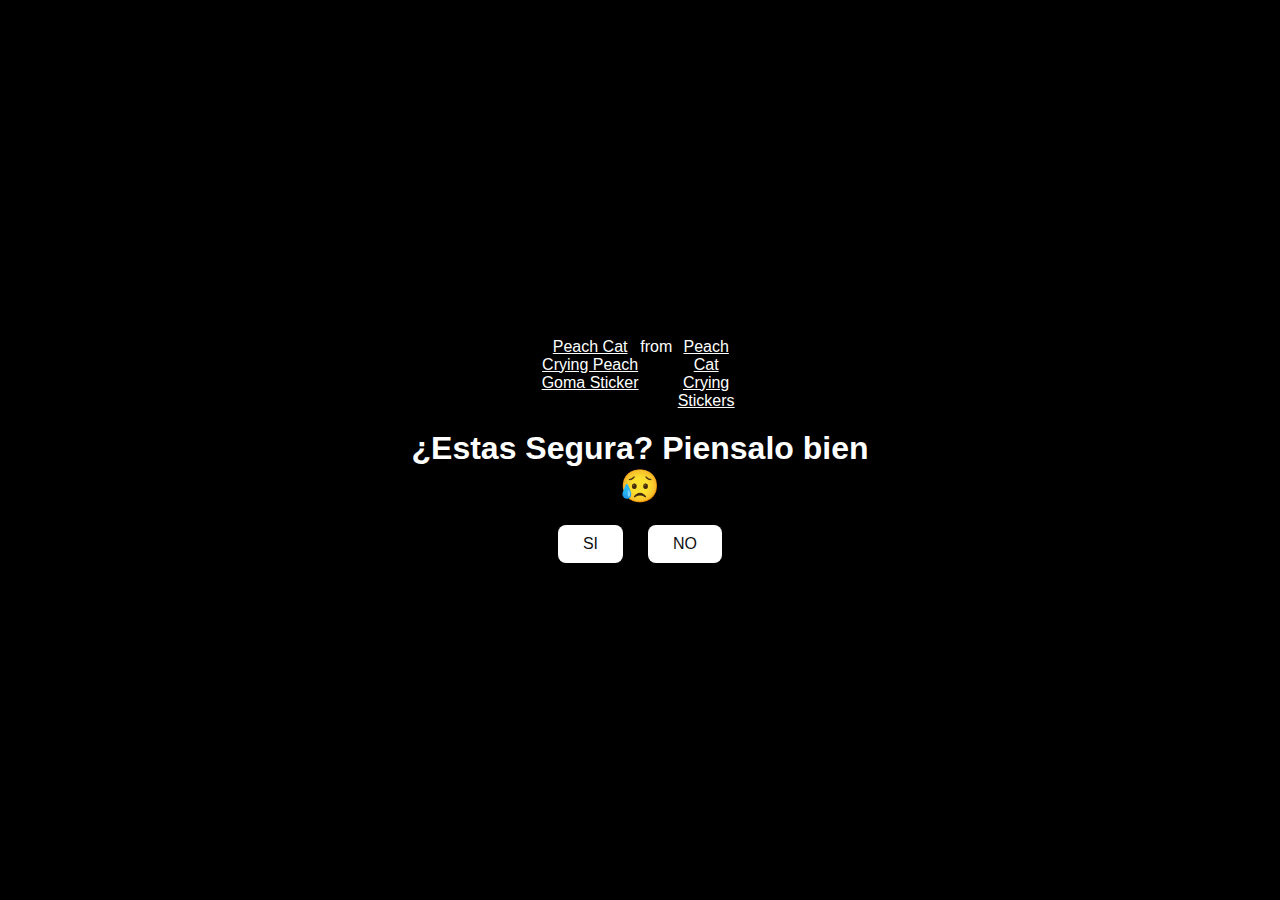
==== no1.html @ 7fdeb871 "Add files via upload" ====
<!DOCTYPE html>
<html lang="en">
<head>
    <meta charset="UTF-8">
    <meta name="viewport" content="width=device-width, initial-scale=1.0">
    <link rel="stylesheet" href="style.css">
    <title>Piensatelo...</title>
    <link rel="icon" href="https://emojitool.com/img/whatsapp/2.24.8.85/2.24.8.85-2711.png" type="image/x-icon">
</head>
<body>
    <div class="container">
        <div class="tenor-gif-embed" data-postid="18148463711766725559" data-share-method="host" data-aspect-ratio="1.0641" data-width="100%"><a href="https://tenor.com/view/peach-cat-crying-peach-goma-peach-and-goma-mochi-mochi-peach-cat-gif-gif-18148463711766725559">Peach Cat Crying Peach Goma Sticker</a>from <a href="https://tenor.com/search/peach+cat+crying-stickers">Peach Cat Crying Stickers</a></div> <script type="text/javascript" async src="https://tenor.com/embed.js"></script>
        <h1>¿Estas Segura? Piensalo bien 😥</h1>
        <div class="btn">
            <a href="si.html">SI</a>
            <a href="no2.html">NO</a>
        </div>
    </div>
</body>
</html>
---- style.css ----
* {
    color: #fff;
    margin: 0;
    padding: 0;
    box-sizing: border-box;
    font-family: sans-serif;
    justify-content: center;
}

body {
    position: relative;
    width: 100%;
    min-height: 100vh;
    display: flex;
    justify-content: center;
    align-items: center;
    background-color: #000000;
}

.container {
    display: flex;
    flex-direction: column;
    text-align: center;
    align-items: center;
    gap: 20px;
    max-width: 500px;
    margin: 20px;
}

.container .tenor-gif-embed {
    display: flex;
    max-width: 200px;
}

.container .btn {
    display: flex;
    gap: 25px;
}

.btn a {
    text-decoration: none;
    color: #111;
    background: #fff;
    padding: 10px 25px;
    border-radius: 8px;
    box-shadow: 0.5rem 1rem 3rem hsl(0, 0, 0,0.3);

}
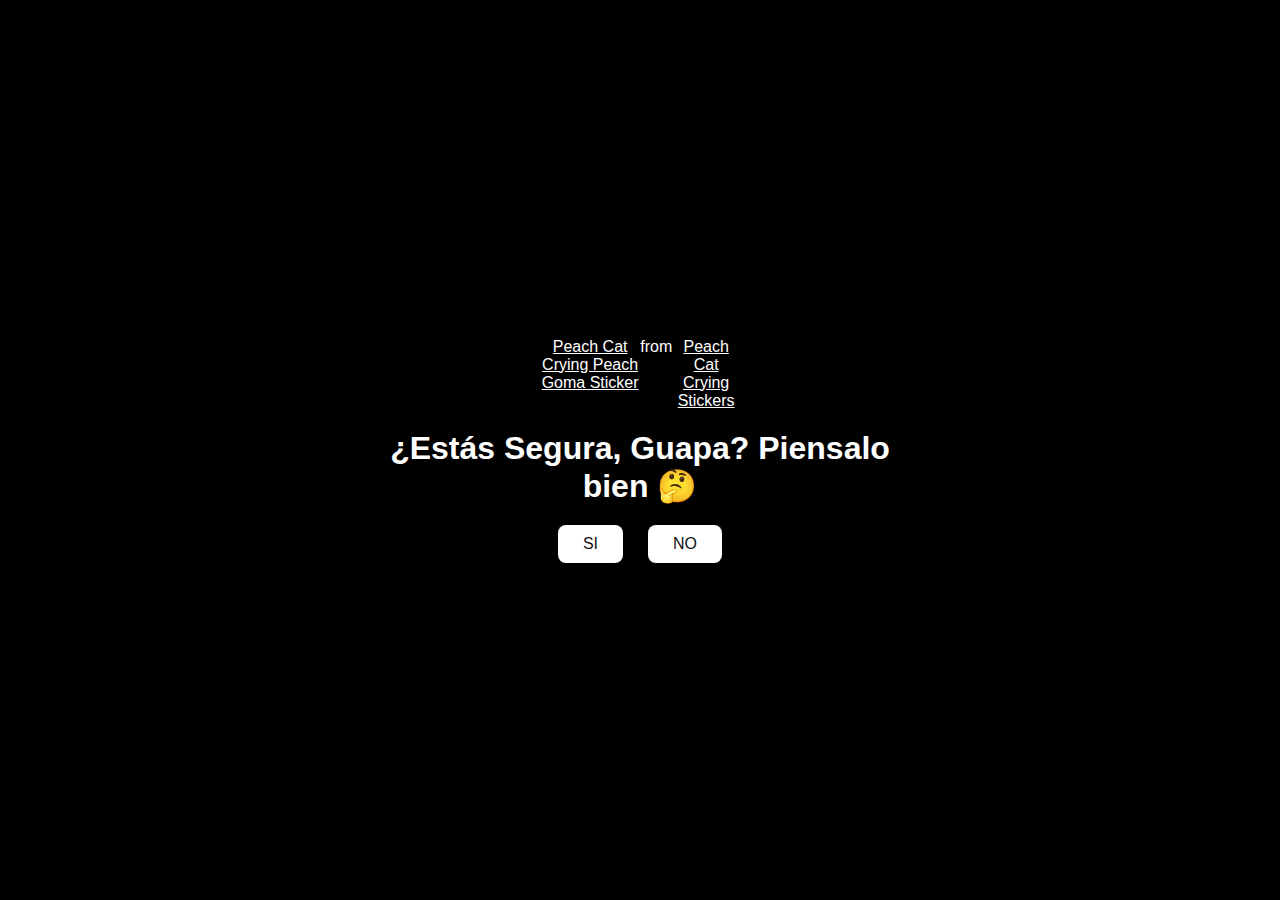
==== commit f3917468: "Update no1.html" ====
--- a/no1.html
+++ b/no1.html
@@ -10,11 +10,11 @@
 <body>
     <div class="container">
         <div class="tenor-gif-embed" data-postid="18148463711766725559" data-share-method="host" data-aspect-ratio="1.0641" data-width="100%"><a href="https://tenor.com/view/peach-cat-crying-peach-goma-peach-and-goma-mochi-mochi-peach-cat-gif-gif-18148463711766725559">Peach Cat Crying Peach Goma Sticker</a>from <a href="https://tenor.com/search/peach+cat+crying-stickers">Peach Cat Crying Stickers</a></div> <script type="text/javascript" async src="https://tenor.com/embed.js"></script>
-        <h1>¿Estas Segura? Piensalo bien 😥</h1>
+        <h1>¿Estás Segura, Guapa? Piensalo bien 🤔</h1>
         <div class="btn">
             <a href="si.html">SI</a>
             <a href="no2.html">NO</a>
         </div>
     </div>
 </body>
-</html>+</html>
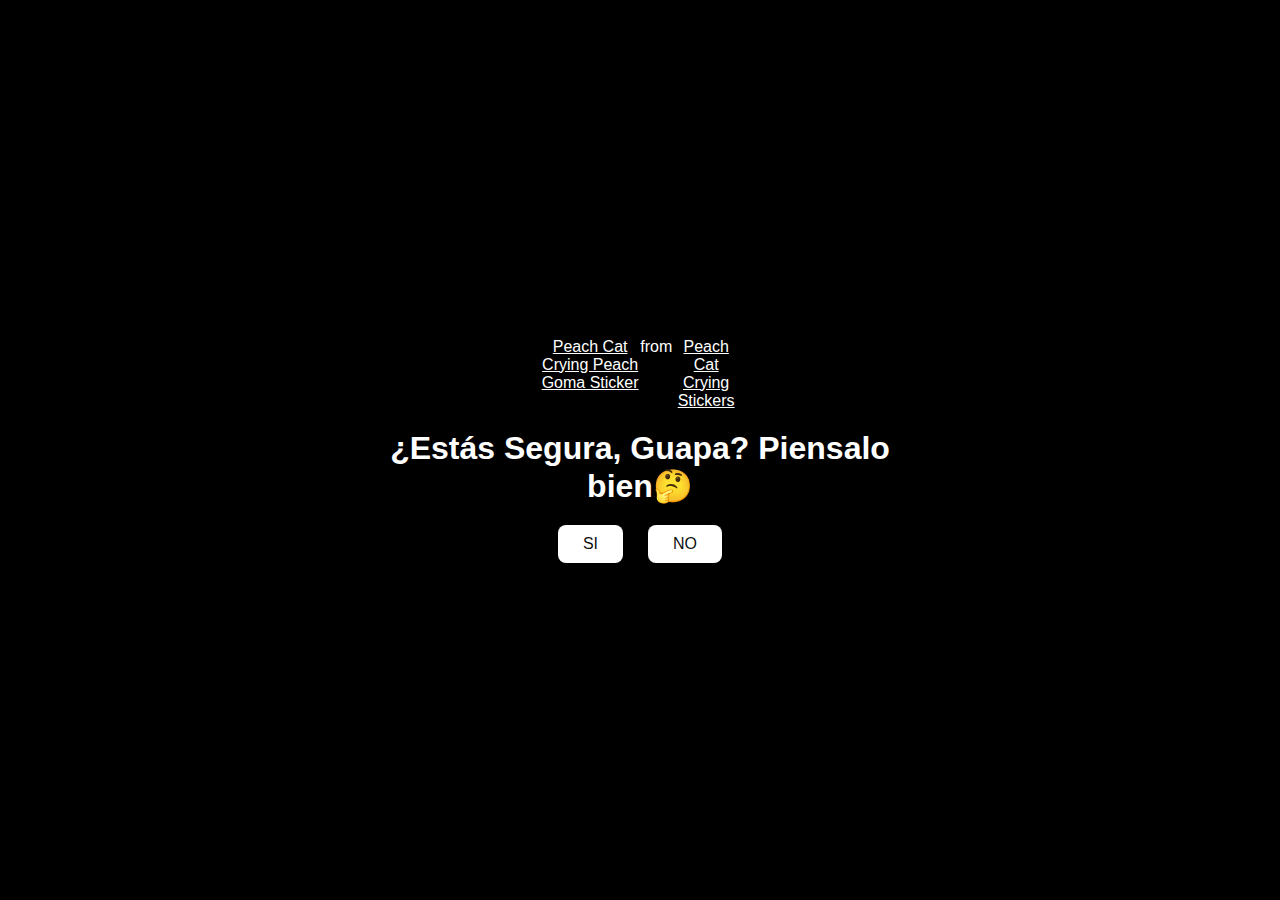
==== commit ba9091e6: "Update no1.html" ====
--- a/no1.html
+++ b/no1.html
@@ -10,7 +10,7 @@
 <body>
     <div class="container">
         <div class="tenor-gif-embed" data-postid="18148463711766725559" data-share-method="host" data-aspect-ratio="1.0641" data-width="100%"><a href="https://tenor.com/view/peach-cat-crying-peach-goma-peach-and-goma-mochi-mochi-peach-cat-gif-gif-18148463711766725559">Peach Cat Crying Peach Goma Sticker</a>from <a href="https://tenor.com/search/peach+cat+crying-stickers">Peach Cat Crying Stickers</a></div> <script type="text/javascript" async src="https://tenor.com/embed.js"></script>
-        <h1>¿Estás Segura, Guapa? Piensalo bien 🤔</h1>
+        <h1>¿Estás Segura, Guapa? Piensalo bien🤔</h1>
         <div class="btn">
             <a href="si.html">SI</a>
             <a href="no2.html">NO</a>
